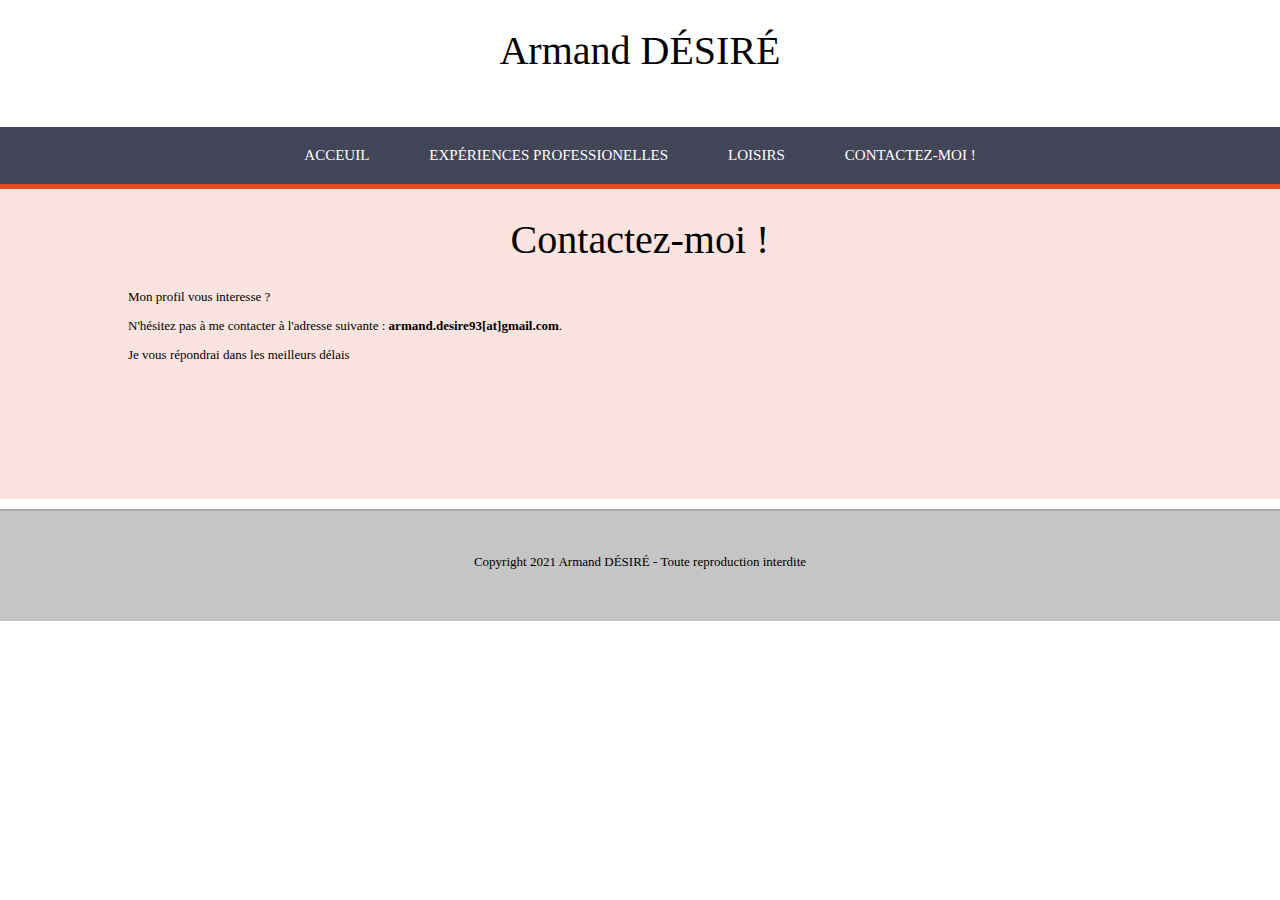
==== contact.html @ 9d4bd557 "Premier Commit" ====
<!DOCTYPE html>
<html lang="en">
<head>
    <meta charset="UTF-8">
    <meta http-equiv="X-UA-Compatible" content="IE=edge">
    <meta name="viewport" content="width=device-width, initial-scale=1.0">
    <link rel="stylesheet" href="style.css">
    <title>Mon CV en ligne</title>
</head>
<body>

    <header>
        <h1>Armand DÉSIRÉ</h1>
    </header>

    <nav>
        <div class="table">
            <ul>
                <li class="menu-ind">
                    <a href="index.html">Acceuil</a>
                </li>
                <li class="menu-exp">
                    <a href="experience-pro.html">Expériences professionelles</a>                
                </li>
                <li class="menu-hob">
                    <a href="hobbies.html">Loisirs</a>
                </li>
                <li class="menu-con">
                    <a href="contact.html">Contactez-moi !</a>
                </li>
            </ul>
        </div>

    </nav>

    <section class="rouge">
        <h1>Contactez-moi !</h1>
        <div class="sec">
            <p>Mon profil vous interesse ?</p>
            <p>N'hésitez pas à me contacter à l'adresse suivante : <strong>armand.desire93[at]gmail.com</strong>.</p>
            <p>Je vous répondrai dans les meilleurs délais</p>
        </div>

    </section>

    <footer>
        <p>Copyright 2021 Armand DÉSIRÉ - Toute reproduction interdite</p>

    </footer>
</body>
</html>
---- style.css ----
body{
    font-family: 'Century Gothic', calibri, serif;
    font-size: 13px;
    margin: 0px;
    padding: 0px;
}

h1{
    font-size: 40px;
    font-weight: normal;
    text-align: center;
}

header{
    height: 100px;
}

footer{
    height: 80px;
    padding-top: 30px;
    text-align: center;
    background-color: #C5C5C5;
    border-top: 2px solid #AAA;
}

nav{
    width: 100%;
    background-color: #424558;
}



nav ul{
    margin: 0px;
    padding: 0px;
}


nav li{
    list-style-type: none;
    float: left;

}


nav a{
    display: inline-block;
    text-decoration: none;
    padding: 20px 30px;
    color: white;
    text-transform: uppercase;
    font-size: 15px;
}

.table{
    display: table;
    margin: 0 auto;
}

.menu-ind:hover, .presentation{
    border-top: 5px solid #4c8;
    background-color: rgba(64, 200, 130, 0.15);
}

.menu-exp:hover, .parcours{
    border-top: 5px solid #f1dc4f;
    background-color: rgba(241, 211, 79, 0.15);
}

.menu-hob:hover, .competences{
    border-top: 5px solid #0070db;
    background-color: rgba(000, 112, 192, 0.15);
}


.menu-con:hover{
    border-top: 5px solid #e44d26;
    background-color: rgba(228, 77, 38, 0.15);
}

nav li:hover a{
    padding:15px 30px 20px 30px;
}

section{
    width: 100%;
    min-height: 300px;
    padding-bottom: 10px;
    margin-bottom: 10px;
}

.sec{
    margin:0px 10%;      /* 10% droite et gauche*/
}

.left{
    float: left;
    width: 30%;
}

.right{
    float: left;
    width: 70%;
}


.cleft, .cright, .sousleft, .sousright{
    width: 50%;
    float: left; 
}

.sec::after, .exp::after{                                       /* Eviter un parent collapse*/
    content:"";
    display: table;
    clear: both;

}                 

.orange{
    border-top: 5px solid #e47d26;
    background-color: rgba(228, 117, 38, 0.15);
    margin-bottom: 0px;
}


.rose{
    border-top: 5px solid #e44d96;
    background-color: rgba(228, 77, 128, 0.15);
    margin-bottom: 0px;
}

.vert{
    border-top: 5px solid #5f6;
    background-color: rgba(70, 240, 80, 0.15);
}

.bleu{
    border-top: 5px solid #29c;
    background-color: rgba(30, 152, 212, 0.15);
}


.jaune{
    border-top: 5px solid #f3e241;
    background-color: rgba(240, 255, 69, 0.15);
}



.rouge{
    border-top: 5px solid #e44d26;
    background-color: rgba(228, 77, 38, 0.15);
}




.leftexp{
    width: 45%;
    float: left;
}

.rightexp{
    width: 50%;
    float: left;
    margin-left: 5%;
}


.leftexp img{
    width: 100%;
    max-width: 400px;

}








@media screen and (max-width: 780px){
    header{
        height: 50px;
    }

    h1{
        font-size: 28px;
        margin: 20px 0px 0px 0px;
    }

    nav li a{
        font-size: 12px;
        padding: 10px;
    }

    nav li:hover a{
        padding: 5px 10px 10px 10px;
    }
}
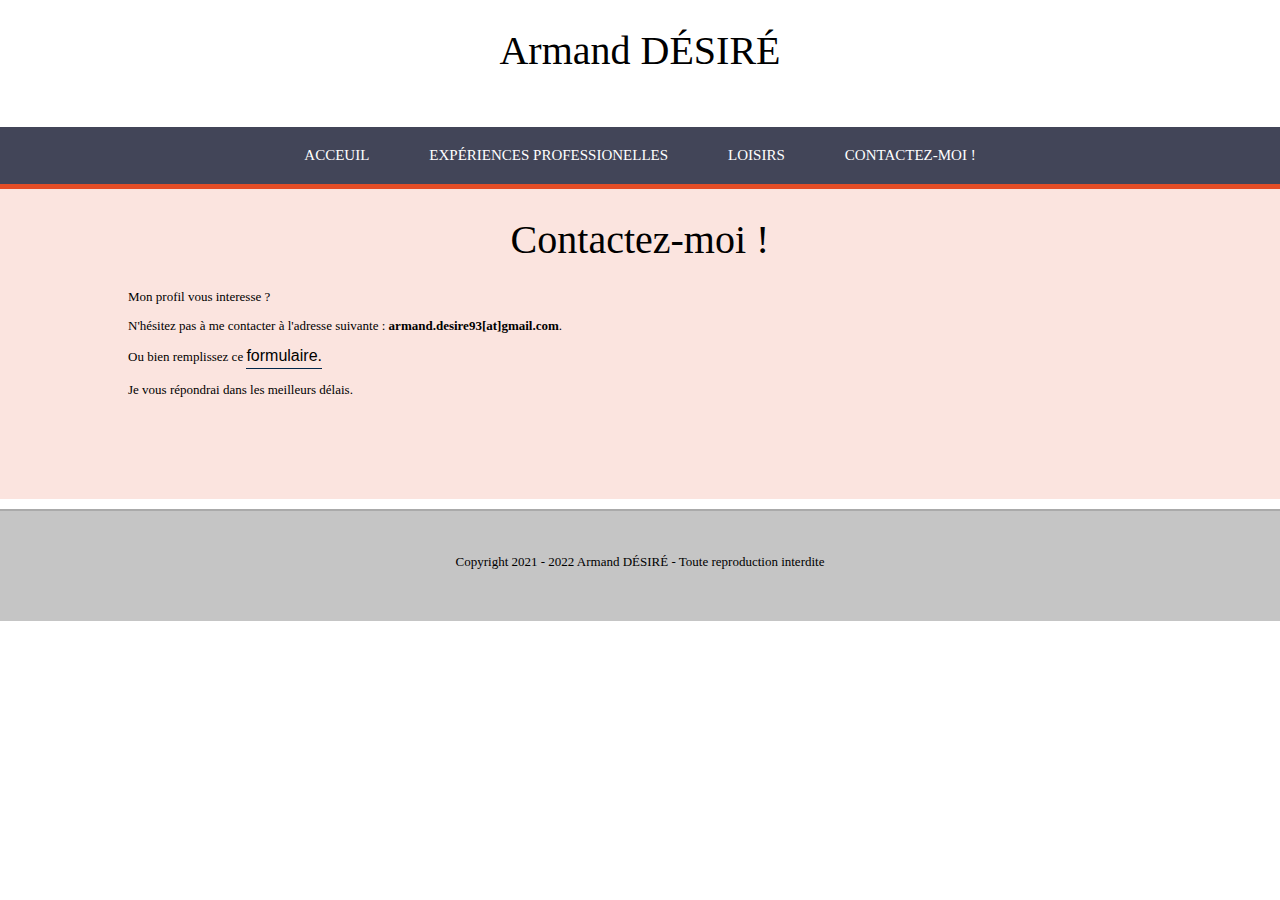
==== commit 7ad24e5e: "Changement" ====
--- a/contact.html
+++ b/contact.html
@@ -38,14 +38,40 @@
         <div class="sec">
             <p>Mon profil vous interesse ?</p>
             <p>N'hésitez pas à me contacter à l'adresse suivante : <strong>armand.desire93[at]gmail.com</strong>.</p>
-            <p>Je vous répondrai dans les meilleurs délais</p>
+            <p>Ou bien remplissez ce <button class="button" data-modal="modalOne">formulaire.</button></p>
+            <div id="modalOne" class="modal">
+                <div class="modal-content">
+                    <div class="contact-form">
+                        <a class="close">&times;</a>
+                        <form action="/">
+                            <h2>Contactez-moi</h2>
+                            <div>
+                            <input class="name" type="text" name="name" placeholder="Nom" />
+                            <input class="fname" type="text" name="name" placeholder="Prénom" />
+                            <input type="text" name="name" placeholder="Email" />
+                            <input type="text" name="name" placeholder="Numéro de téléphone" />
+                            <input type="text" name="name" placeholder="Entreprise" />
+                            </div>
+                            <span>Message</span>
+                            <div>
+                            <textarea rows="4"></textarea>
+                            </div>
+                            <button type="submit" href="/">Envoyer</button>
+                        </form>
+                    </div>
+                </div>
+            </div>
+            <p>Je vous répondrai dans les meilleurs délais.</p>
         </div>
+            
 
     </section>
 
     <footer>
-        <p>Copyright 2021 Armand DÉSIRÉ - Toute reproduction interdite</p>
+        <p>Copyright 2021 - 2022 Armand DÉSIRÉ - Toute reproduction interdite</p>
 
     </footer>
+
+    <script src="formulaire.js"></script>
 </body>
 </html>--- a/style.css
+++ b/style.css
@@ -198,4 +198,86 @@
     nav li:hover a{
         padding: 5px 10px 10px 10px;
     }
+}
+
+
+
+
+
+.modal {
+    display: none;
+    position: fixed;
+    z-index: 8;
+    left: 0;
+    top: 0;
+    width: 75%;
+    height: 100%;
+    overflow: auto;
+    background-color: rgb(0, 0, 0);
+    background-color: rgba(0, 0, 0, 0.4);
+}
+.modal-content {
+    margin: 50px auto;
+    border: 1px solid #999;
+    width: 65%;
+}
+
+h2,
+span {
+  color: #666;
+  display: block;
+  padding: 0 0 5px;
+}
+form {
+  padding: 25px;
+  margin: 25px;
+  box-shadow: 0 2px 5px #f5f5f5;
+  background: #eee;
+}
+input,
+textarea {
+  width: 50%;
+  padding: 10px;
+  margin-bottom: 20px;
+  border: 1px solid #1c87c9;
+  outline: none;
+}
+.contact-form button {
+  width: 100%;
+  padding: 10px;
+  border: none;
+  background: #1c87c9;
+  font-size: 16px;
+  font-weight: 400;
+  color: #fff;
+}
+button:hover {
+  background: #2371a0;
+}
+.close {
+  color:rgb(92, 89, 89);
+  float: right;
+  font-size: 35px;
+  font-weight: bold;
+}
+.close:hover,
+.close:focus {
+  color: black;
+  text-decoration: none;
+  cursor: pointer;
+}
+button.button {
+  background: none;
+  border-top: none;
+  outline: none;
+  border-right: none;
+  border-left: none;
+  border-bottom: #02274a 1px solid;
+  padding: 0 0 3px 0;
+  font-size: 16px;
+  cursor: pointer;
+}
+button.button:hover {
+  border-bottom: #a99567 1px solid;
+  color: #a99567;
 }